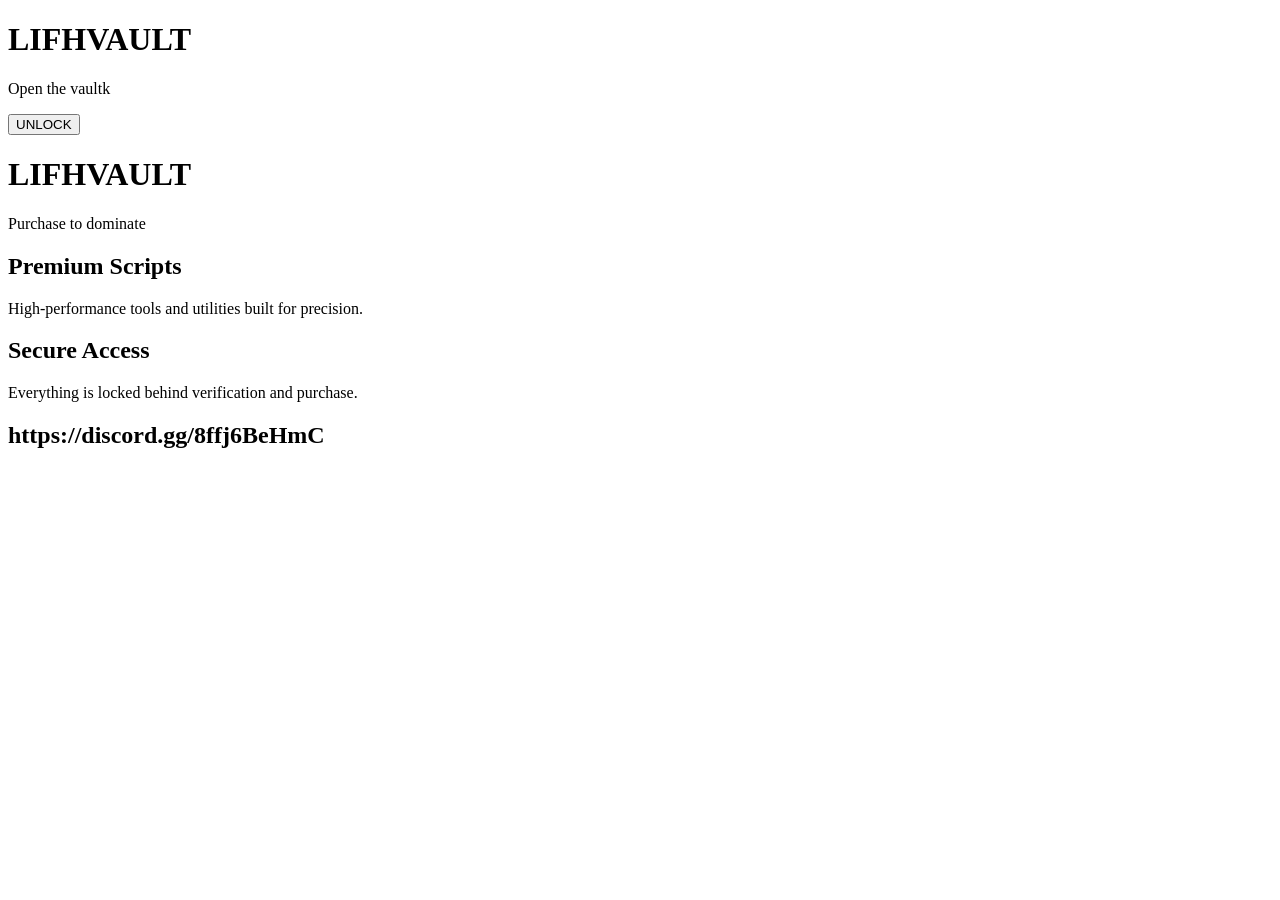
==== LifhVault Index.html @ 88b455ac "Update LifhVault Index.html" ====
<!DOCTYPE html>
<html lang="en">
<head>
  <meta charset="UTF-8" />
  <meta name="viewport" content="width=device-width, initial-scale=1.0"/>
  <title>LifhVault</title>
  <link rel="stylesheet" href="styles.css">
</head>

<body>

<!-- VAULT SCREEN -->
<div id="vaultScreen" class="vault-screen">
  <div class="vault-box">
    <h1 class="logo">LIFHVAULT</h1>
    <p class="subtitle">Open the vaultk</p>

    <div class="wheel-container">
      <div id="wheel" class="wheel"></div>
    </div>

    <button class="unlock-btn" onclick="unlockVault()">
      UNLOCK
    </button>
  </div>
</div>

<!-- MAIN SITE -->
<div id="mainSite" class="main hidden">

  <header>
    <h1>LIFHVAULT</h1>
    <p class="tagline">Purchase to dominate</p>
  </header>

  <section class="grid">

    <div class="card">
      <h2>Premium Scripts</h2>
      <p>High-performance tools and utilities built for precision.</p>
    </div>

    <div class="card">
      <h2>Secure Access</h2>
      <p>Everything is locked behind verification and purchase.</p>
    </div>

    <div class="card discord">
      <h2>https://discord.gg/8ffj6BeHmC</h2>

      <!-- Replace with your server ID -->
      <iframe
        src="https://discord.com/widget?id=YOUR_SERVER_ID&theme=dark"
        allowtransparency="true"
        frameborder="0">
      </iframe>

    </div>

  </section>

</div>

<script src="script.js"></script>
</body>
</html>
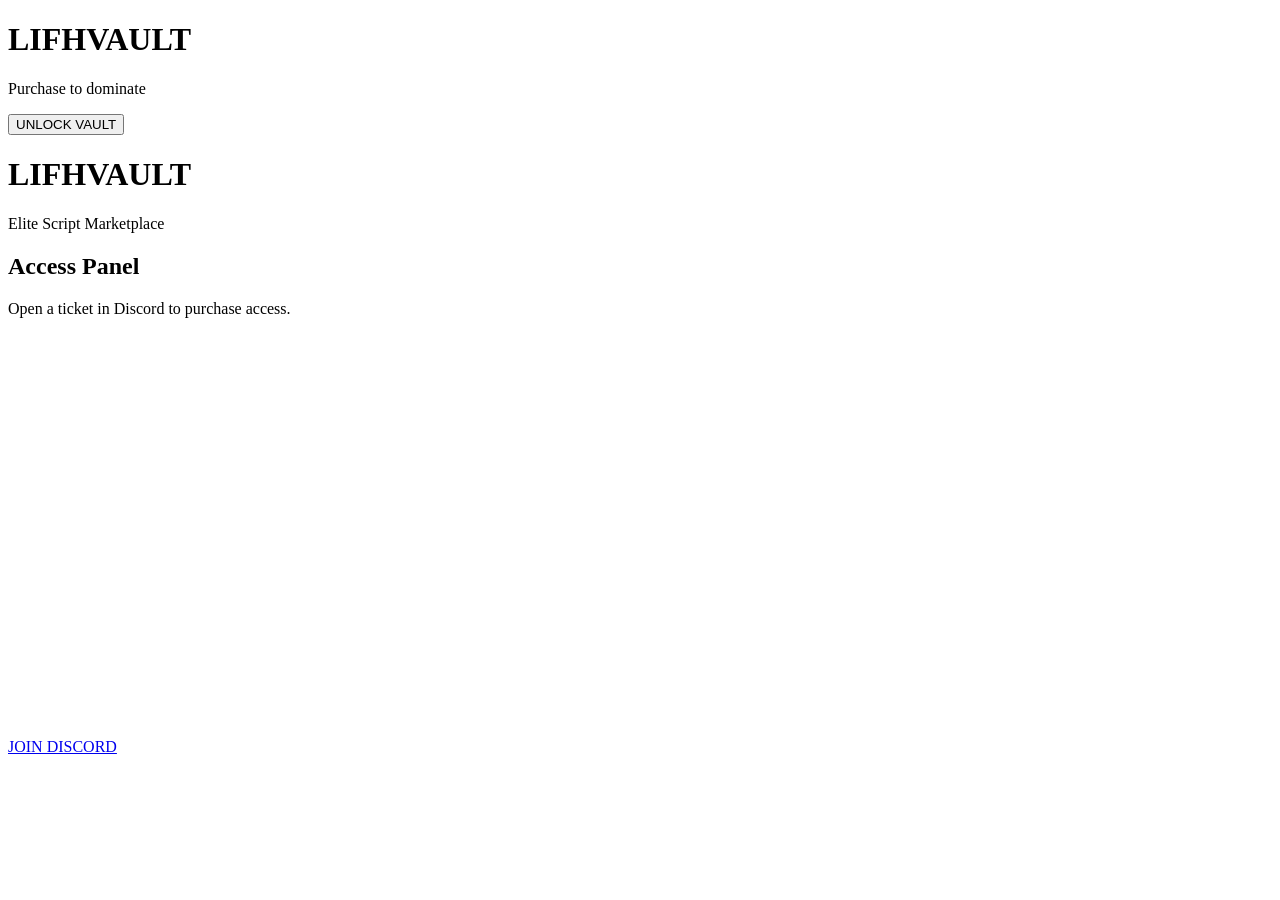
==== commit efecf362: "Refactor HTML structure for LifhVault" ====
--- a/LifhVault Index.html
+++ b/LifhVault Index.html
@@ -4,63 +4,53 @@
   <meta charset="UTF-8" />
   <meta name="viewport" content="width=device-width, initial-scale=1.0"/>
   <title>LifhVault</title>
-  <link rel="stylesheet" href="styles.css">
+  <link rel="stylesheet" href="style.css">
 </head>
 
 <body>
+  <div class="bg"></div>
 
-<!-- VAULT SCREEN -->
-<div id="vaultScreen" class="vault-screen">
-  <div class="vault-box">
-    <h1 class="logo">LIFHVAULT</h1>
-    <p class="subtitle">Open the vaultk</p>
+  <!-- VAULT ENTRY SCREEN -->
+  <div id="entryScreen" class="center">
+    <div class="vault-box">
+      <h1 class="title">LIFHVAULT</h1>
+      <p class="subtitle">Purchase to dominate</p>
 
-    <div class="wheel-container">
-      <div id="wheel" class="wheel"></div>
+      <div class="wheel-container">
+        <div class="wheel" id="wheel"></div>
+      </div>
+
+      <button onclick="enterVault()" class="enter-btn">
+        UNLOCK VAULT
+      </button>
     </div>
+  </div>
 
-    <button class="unlock-btn" onclick="unlockVault()">
-      UNLOCK
-    </button>
-  </div>
-</div>
+  <!-- MAIN SITE -->
+  <div id="mainSite" class="hidden">
+    <header>
+      <h1>LIFHVAULT</h1>
+      <p class="glow">Elite Script Marketplace</p>
+    </header>
 
-<!-- MAIN SITE -->
-<div id="mainSite" class="main hidden">
+    <section class="panel">
+      <h2>Access Panel</h2>
+      <p>Open a ticket in Discord to purchase access.</p>
 
-  <header>
-    <h1>LIFHVAULT</h1>
-    <p class="tagline">Purchase to dominate</p>
-  </header>
-
-  <section class="grid">
-
-    <div class="card">
-      <h2>Premium Scripts</h2>
-      <p>High-performance tools and utilities built for precision.</p>
-    </div>
-
-    <div class="card">
-      <h2>Secure Access</h2>
-      <p>Everything is locked behind verification and purchase.</p>
-    </div>
-
-    <div class="card discord">
-      <h2>https://discord.gg/8ffj6BeHmC</h2>
-
-      <!-- Replace with your server ID -->
-      <iframe
+      <iframe 
         src="https://discord.com/widget?id=YOUR_SERVER_ID&theme=dark"
+        width="100%"
+        height="400"
         allowtransparency="true"
         frameborder="0">
       </iframe>
 
-    </div>
+      <a class="buy-btn" href="https://discord.com" target="_blank">
+        JOIN DISCORD
+      </a>
+    </section>
+  </div>
 
-  </section>
-
-</div>
-
-<script src="script.js"></script>
+  <script src="script.js"></script>
 </body>
 </html>
